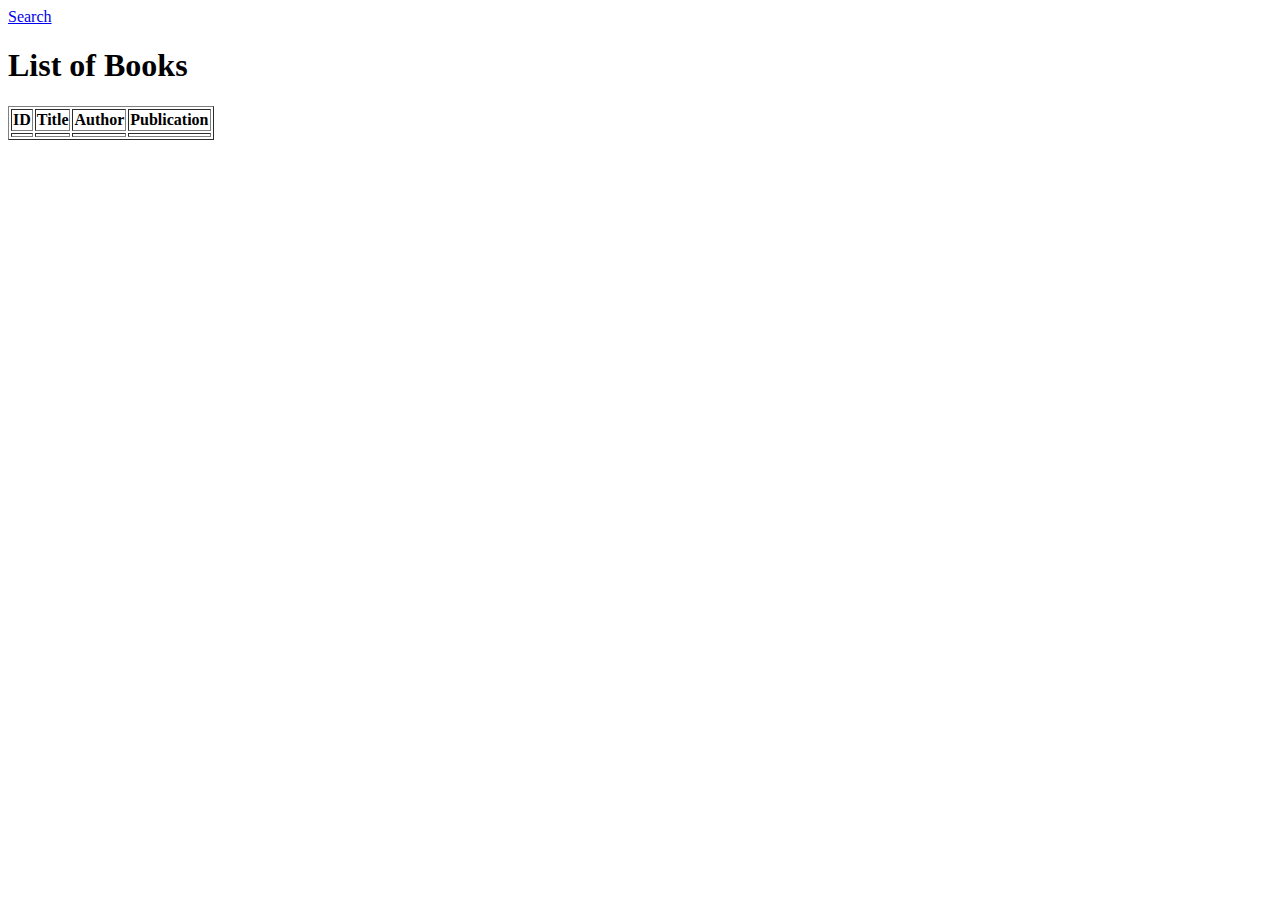
==== target/classes/templates/index.html @ 3f315d23 "Began working on Thymeleaf frontend" ====
<!DOCTYPE html>
<html xmlns:th="http://www.thymeleaf.org" lang="en">
<head>
  <title>Book List</title>
</head>
<body>

<nav>
  <a href="/books/search">Search</a>
</nav>
<h1>List of Books</h1>

<table border="1">
  <tr>
    <th>ID</th>
    <th>Title</th>
    <th>Author</th>
    <th>Publication</th>
  </tr>
  <tr th:each="book : ${books}">
    <td th:text="${book.id}"></td>
    <td th:text="${book.title}"></td>
    <td th:text="${book.author}"></td>
    <td th:text="${book.yearPublished}"></td>
  </tr>
</table>
</body>
</html>
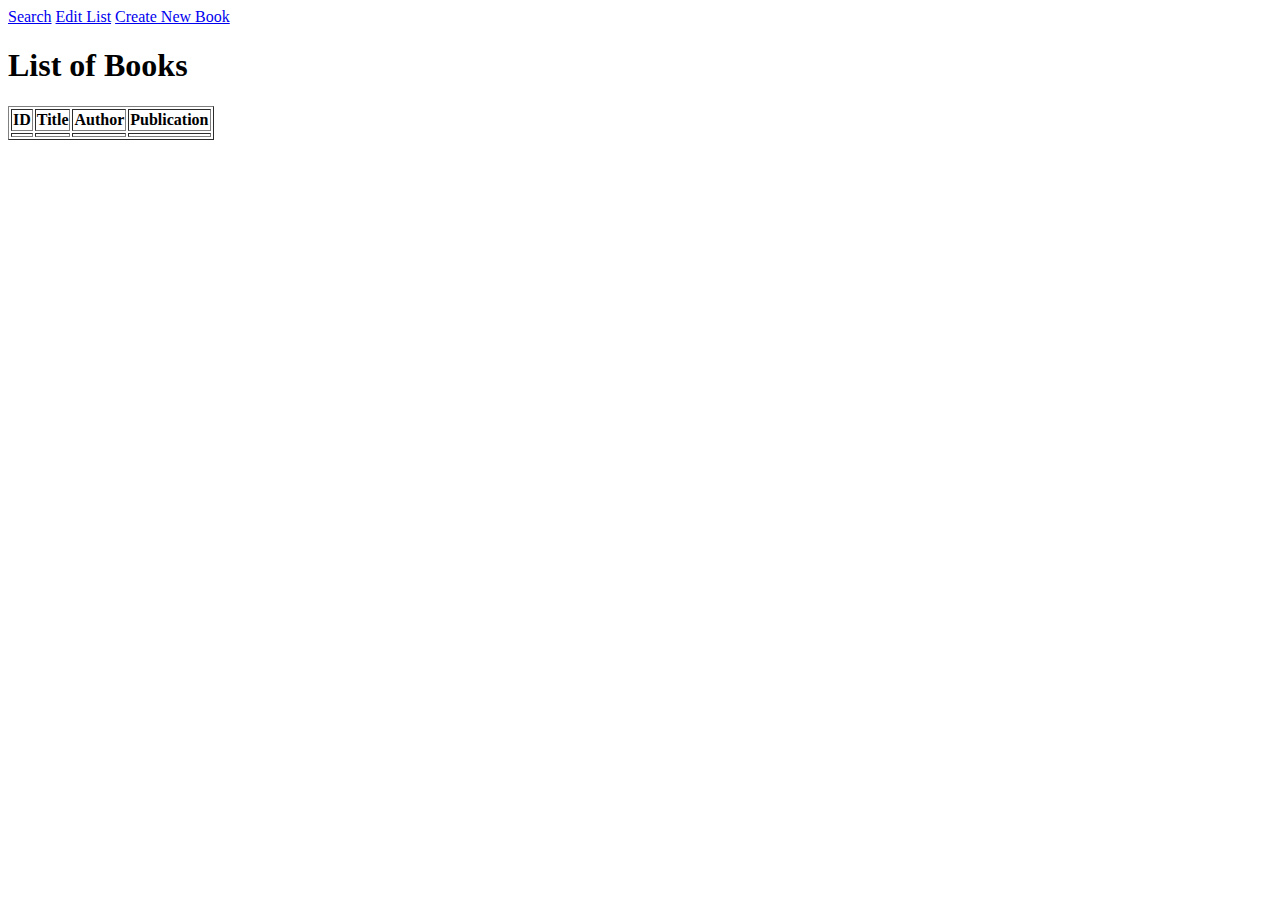
==== commit 1cd93754: "Use thymeleaf to dynamically display the book collection and each book's information." ====
--- a/target/classes/templates/index.html
+++ b/target/classes/templates/index.html
@@ -1,16 +1,19 @@
 <!DOCTYPE html>
 <html xmlns:th="http://www.thymeleaf.org" lang="en">
 <head>
+  <link rel="stylesheet" href="style.css">
   <title>Book List</title>
 </head>
 <body>
 
 <nav>
   <a href="/books/search">Search</a>
+  <a href="/books/update">Edit List</a>
+  <a href="/books/create">Create New Book</a>
 </nav>
 <h1>List of Books</h1>
 
-<table border="1">
+<table border="1" id="tableHome">
   <tr>
     <th>ID</th>
     <th>Title</th>
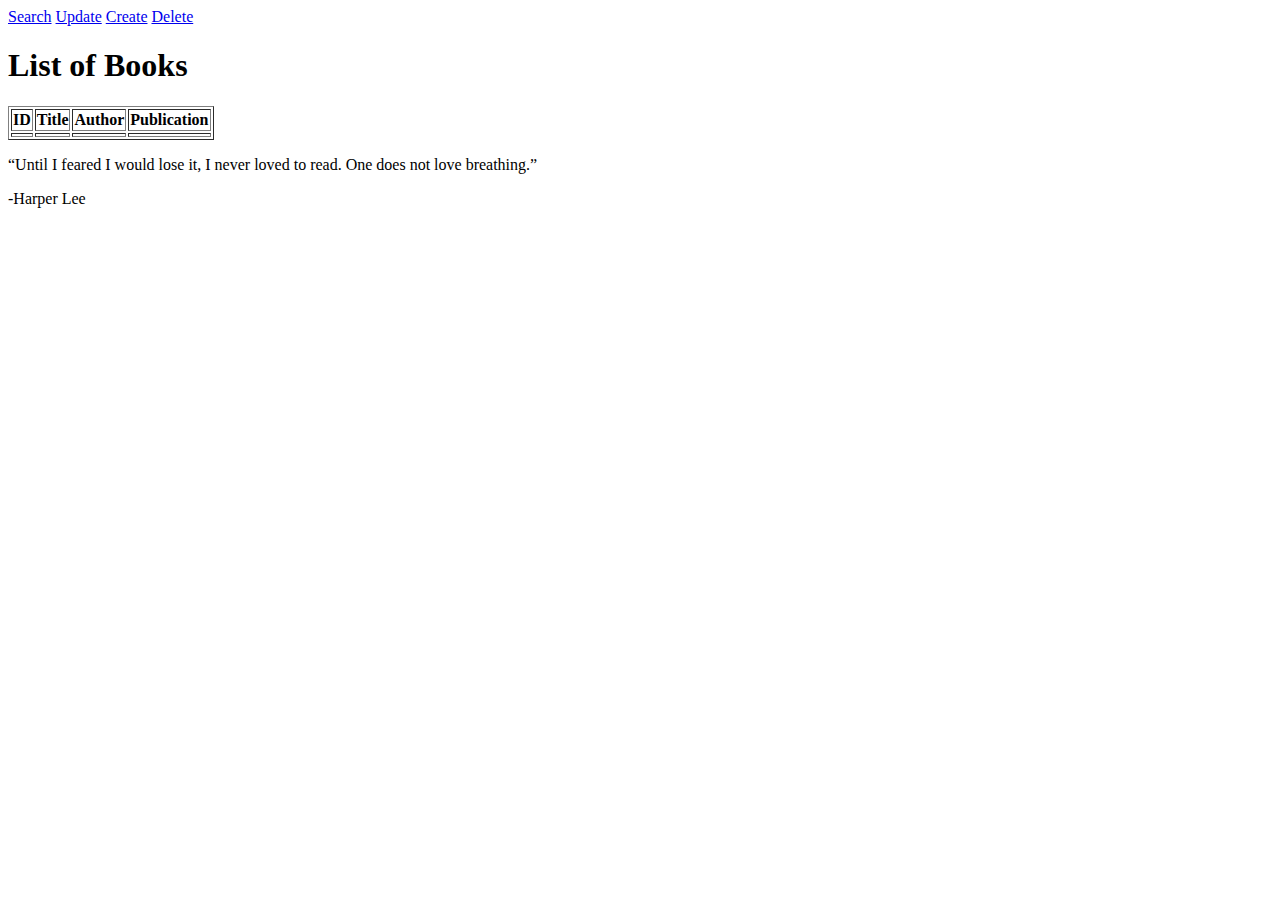
==== commit b87dc0cd: "Style the index page" ====
--- a/target/classes/templates/index.html
+++ b/target/classes/templates/index.html
@@ -1,17 +1,20 @@
 <!DOCTYPE html>
 <html xmlns:th="http://www.thymeleaf.org" lang="en">
 <head>
-  <link rel="stylesheet" href="style.css">
+  <link rel="stylesheet" href="/style.css">
   <title>Book List</title>
 </head>
 <body>
 
-<nav>
+<nav id="indexNav">
   <a href="/books/search">Search</a>
-  <a href="/books/update">Edit List</a>
-  <a href="/books/create">Create New Book</a>
+  <a href="/books/update">Update</a>
+  <a href="/books/create">Create</a>
+  <a href="/books/delete">Delete</a>
 </nav>
-<h1>List of Books</h1>
+<div id="headerDiv">
+  <h1 id="indexHeader">List of Books</h1>
+</div>
 
 <table border="1" id="tableHome">
   <tr>
@@ -21,11 +24,15 @@
     <th>Publication</th>
   </tr>
   <tr th:each="book : ${books}">
-    <td th:text="${book.id}"></td>
-    <td th:text="${book.title}"></td>
-    <td th:text="${book.author}"></td>
-    <td th:text="${book.yearPublished}"></td>
+    <td th:text="${book.id}" class="bookInfo"></td>
+    <td th:text="${book.title}" class="bookInfo"></td>
+    <td th:text="${book.author}" class="bookInfo"></td>
+    <td th:text="${book.yearPublished}" class="bookInfo"></td>
   </tr>
 </table>
+<div id="indexQuote">
+  <p id="indexQuoteItself">“Until I feared I would lose it, I never loved to read. One does not love breathing.”</p>
+  <p id="indexQuoteAuthor">-Harper Lee</p>
+</div>
 </body>
 </html>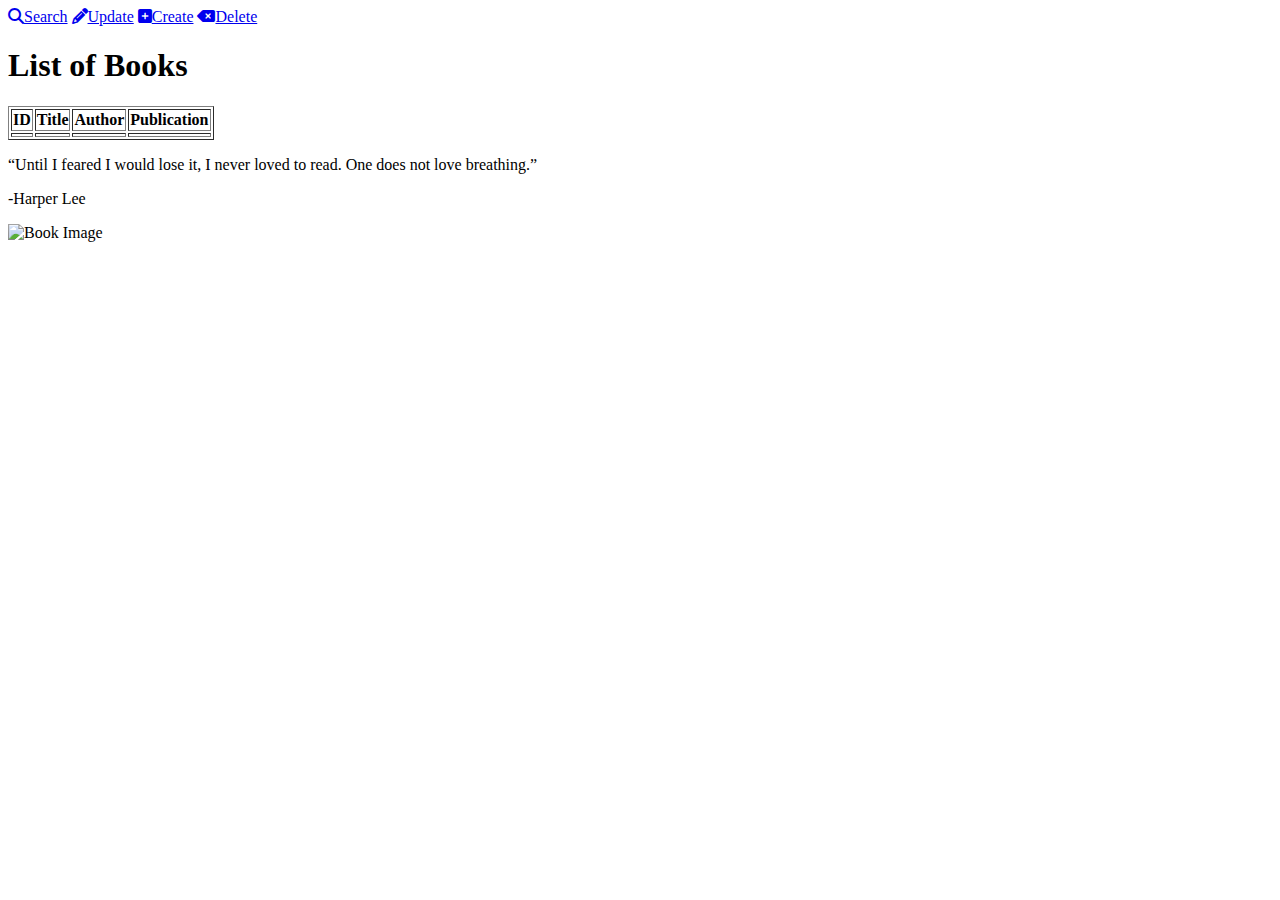
==== commit f5da3bdc: "Change id names to allow for easier styling" ====
--- a/target/classes/templates/index.html
+++ b/target/classes/templates/index.html
@@ -3,36 +3,43 @@
 <head>
   <link rel="stylesheet" href="/style.css">
   <title>Book List</title>
+  <link rel="stylesheet" href="https://cdnjs.cloudflare.com/ajax/libs/font-awesome/6.5.1/css/all.min.css">
+
 </head>
 <body>
 
 <nav id="indexNav">
-  <a href="/books/search">Search</a>
-  <a href="/books/update">Update</a>
-  <a href="/books/create">Create</a>
-  <a href="/books/delete">Delete</a>
+  <a href="/books/search"><i class="fa-solid fa-magnifying-glass"></i>Search</a>
+
+  <a href="/books/update"><i class="fa-solid fa-pencil"></i>Update</a>
+
+  <a href="/books/create"><i class="fa-solid fa-square-plus"></i>Create</a>
+
+  <a href="/books/delete">  <i class="fa-solid fa-delete-left"></i>Delete</a>
 </nav>
 <div id="headerDiv">
   <h1 id="indexHeader">List of Books</h1>
 </div>
-
-<table border="1" id="tableHome">
-  <tr>
-    <th>ID</th>
-    <th>Title</th>
-    <th>Author</th>
-    <th>Publication</th>
-  </tr>
-  <tr th:each="book : ${books}">
-    <td th:text="${book.id}" class="bookInfo"></td>
-    <td th:text="${book.title}" class="bookInfo"></td>
-    <td th:text="${book.author}" class="bookInfo"></td>
-    <td th:text="${book.yearPublished}" class="bookInfo"></td>
-  </tr>
-</table>
+<div id="tableContainer">
+  <table border="1" id="tableHome">
+    <tr>
+      <th>ID</th>
+      <th>Title</th>
+      <th>Author</th>
+      <th>Publication</th>
+    </tr>
+    <tr th:each="book : ${books}">
+      <td th:text="${book.id}" class="bookInfo"></td>
+      <td th:text="${book.title}" class="bookInfo"></td>
+      <td th:text="${book.author}" class="bookInfo"></td>
+      <td th:text="${book.yearPublished}" class="bookInfo"></td>
+    </tr>
+  </table>
+</div>
 <div id="indexQuote">
   <p id="indexQuoteItself">“Until I feared I would lose it, I never loved to read. One does not love breathing.”</p>
   <p id="indexQuoteAuthor">-Harper Lee</p>
+  <img th:src="@{/images/imageindex.jpg}" alt="Book Image" id="imgIndex">
 </div>
 </body>
 </html>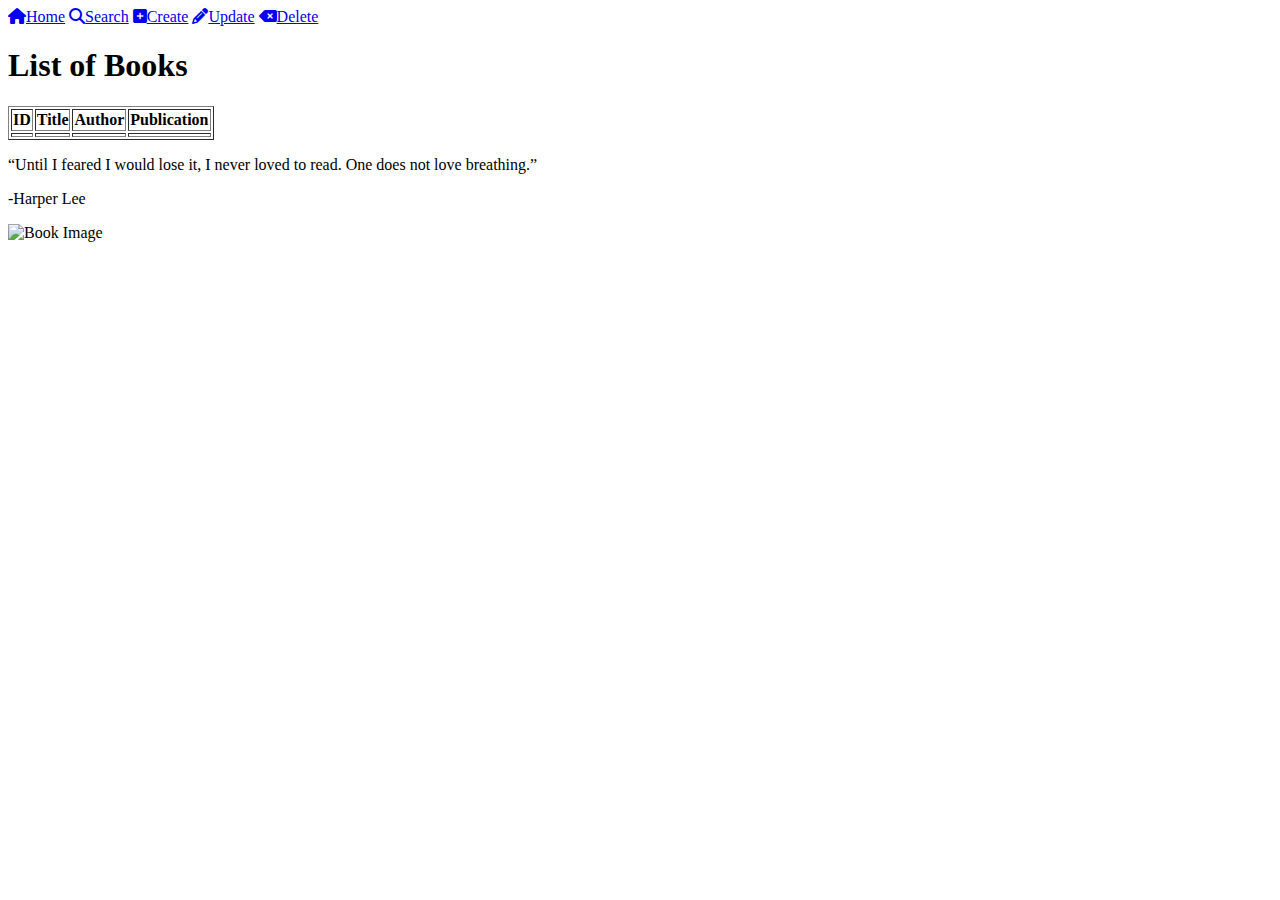
==== commit 6f23343b: "Create class names to assist in making CSS more concise" ====
--- a/target/classes/templates/index.html
+++ b/target/classes/templates/index.html
@@ -4,42 +4,43 @@
   <link rel="stylesheet" href="/style.css">
   <title>Book List</title>
   <link rel="stylesheet" href="https://cdnjs.cloudflare.com/ajax/libs/font-awesome/6.5.1/css/all.min.css">
+</head>
+<body class="index-page">
 
-</head>
-<body>
+<nav class="nav">
+  <a href="/books" class="nav-link"><i class="fa-solid fa-house"></i>Home</a>
+  <a href="/books/search" class="nav-link"><i class="fa-solid fa-magnifying-glass"></i>Search</a>
+  <a href="/books/create" class="nav-link"><i class="fa-solid fa-square-plus"></i>Create</a>
+  <a href="/books/update" class="nav-link"><i class="fa-solid fa-pencil"></i>Update</a>
+  <a href="/books/delete" class="nav-link"><i class="fa-solid fa-delete-left"></i>Delete</a>
+</nav>
 
-<nav id="indexNav">
-  <a href="/books/search"><i class="fa-solid fa-magnifying-glass"></i>Search</a>
+<div class="header">
+  <h1 class="page-header" id="listBooksHeader">List of Books</h1>
+</div>
 
-  <a href="/books/update"><i class="fa-solid fa-pencil"></i>Update</a>
-
-  <a href="/books/create"><i class="fa-solid fa-square-plus"></i>Create</a>
-
-  <a href="/books/delete">  <i class="fa-solid fa-delete-left"></i>Delete</a>
-</nav>
-<div id="headerDiv">
-  <h1 id="indexHeader">List of Books</h1>
-</div>
-<div id="tableContainer">
-  <table border="1" id="tableHome">
+<div class="table-container">
+  <table border="1" class="table">
     <tr>
-      <th>ID</th>
-      <th>Title</th>
-      <th>Author</th>
-      <th>Publication</th>
+      <th class="table-header">ID</th>
+      <th class="table-header">Title</th>
+      <th class="table-header">Author</th>
+      <th class="table-header">Publication</th>
     </tr>
     <tr th:each="book : ${books}">
-      <td th:text="${book.id}" class="bookInfo"></td>
-      <td th:text="${book.title}" class="bookInfo"></td>
-      <td th:text="${book.author}" class="bookInfo"></td>
-      <td th:text="${book.yearPublished}" class="bookInfo"></td>
+      <td th:text="${book.id}" class="book-info" id="bookId"></td>
+      <td th:text="${book.title}" class="book-info" id="bookTitle"></td>
+      <td th:text="${book.author}" class="book-info" id="bookAuthor"></td>
+      <td th:text="${book.yearPublished}" class="book-info" id="bookYear"></td>
     </tr>
   </table>
 </div>
-<div id="indexQuote">
-  <p id="indexQuoteItself">“Until I feared I would lose it, I never loved to read. One does not love breathing.”</p>
-  <p id="indexQuoteAuthor">-Harper Lee</p>
-  <img th:src="@{/images/imageindex.jpg}" alt="Book Image" id="imgIndex">
+
+<div class="quote-container">
+  <p class="quote" id="quoteText">“Until I feared I would lose it, I never loved to read. One does not love breathing.”</p>
+  <p class="quote-author" id="quoteAuthor">-Harper Lee</p>
+  <img th:src="@{/images/imageindex.jpg}" alt="Book Image" class="image" id="quoteImage">
 </div>
+
 </body>
-</html>+</html>
